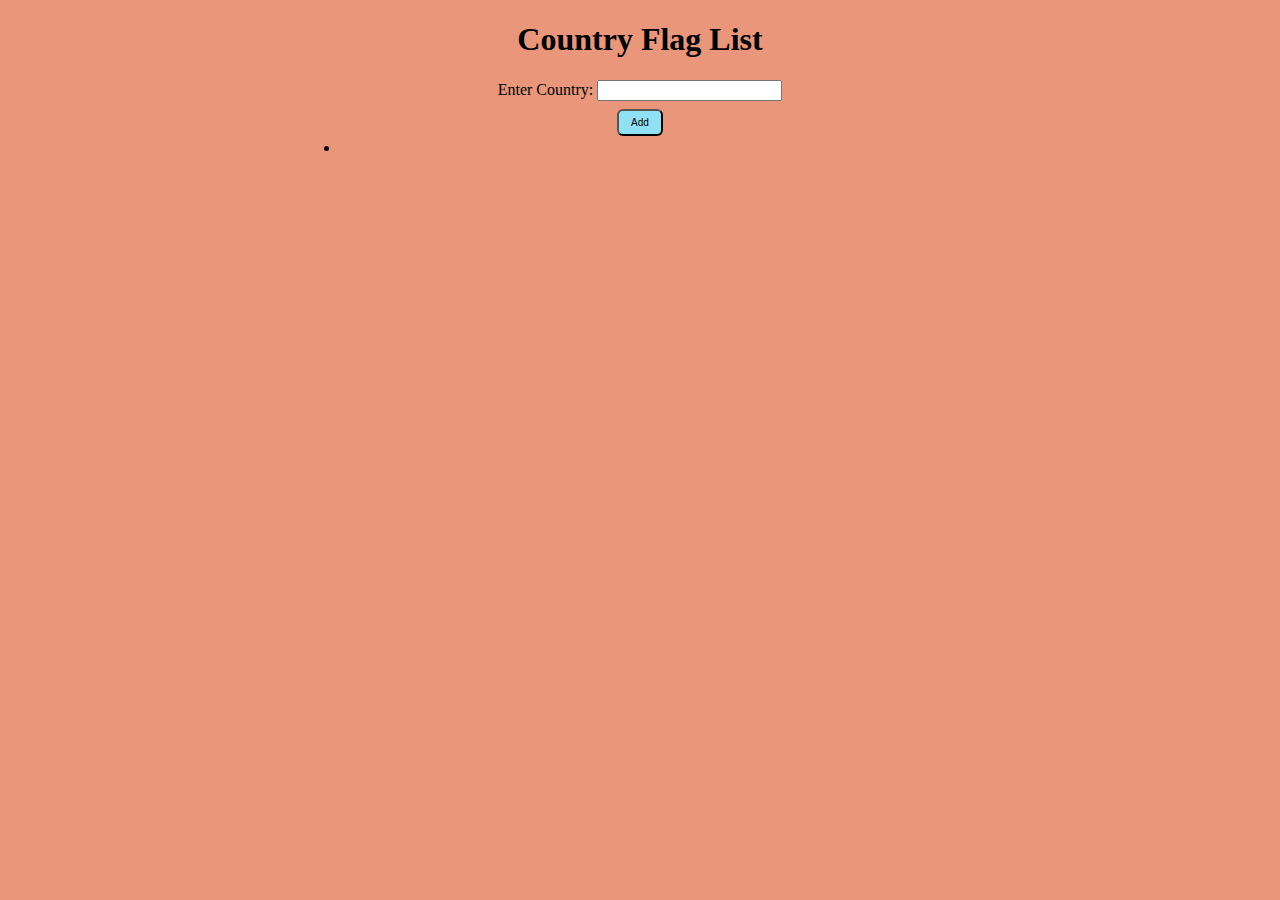
==== index.html @ 2bb21d1f "styled add button removed button that wasn't working" ====
<!DOCTYPE html>
<html lang="en">
<head>
    <meta charset="UTF-8">
    <meta http-equiv="X-UA-Compatible" content="IE=edge">
    <meta name="viewport" content="width=device-width, initial-scale=1.0">
    <link rel="stylesheet" href="simple-grid.css">
    <title>Country Flag List</title>
</head>
<body>
    <div class="container">
        <div class="row">
            <div class="col-12">
                <h1>Country Flag List</h1>
            
                <label for="name">Enter Country: </label>
                <input type="text" id="name" name="name" class="text-input" value=" "><br>

            </div>
        </div>
        <div class="row">
            <div class="col-12">
                <button class="flag_entered">Add</button>
                <!-- <button class="Show">Show</button> -->

            </div>
            <!-- <div class="row">
                <div class="col-12">

                    <label for="name">Enter Flag: </label>
                    <input type="text" id="name" name="name" class="text-input" value=" "><br>
                </div>
            </div>
            <div class="row">
                <div class="col-12">
                    <button class="Add">Add</button>
                    <button class="Show">Show</button>
    
                </div>
        </div> -->
        </div>
        <div class="row">
            <div class="col-12">
                    <li class="list_output">

                    </li>
            </div>
        </div>
    </div> 
</body>
<script src="flagList-FF.js"></script>
<script src="countryFlag.js"></script>
</html>
---- simple-grid.css ----
body{
    text-align: center;
    background:darksalmon
}

.container{
    height:500px;
    max-width: 600px;
    width: 100%;
    margin: auto;
    border-radius: 30px;
}

.flag_entered{
    background-color: rgb(144, 225, 243);
    color: black;
    padding: 6px 12px;
    text-align: center;
    text-decoration: none;
    display: inline-block;
    font-size: 10px;
    margin: 2px 1px;
    cursor: pointer;
    border-radius: 6px;
    margin-bottom: 3px;
    margin-top: 8.5px;
}

.Show{
    background-color: rgb(144, 225, 243);
    color: black;
    padding: 6px 12px;
    text-align: center;
    text-decoration: none;
    display: inline-block;
    font-size: 10px;
    margin: 2px 1px;
    cursor: pointer;
    border-radius: 6px;
    margin-bottom: 3px;
    margin-top: 8.5px;
}
/* .country{
    margin: 5px;
    border: 2px solid black;
    padding: 10px;
    font-size: 1.5rem;
    color: #090b0c;
    background-color: rgb(255, 217, 3);
    text-transform: capitalize;
    border-radius: 12px;
   
} */
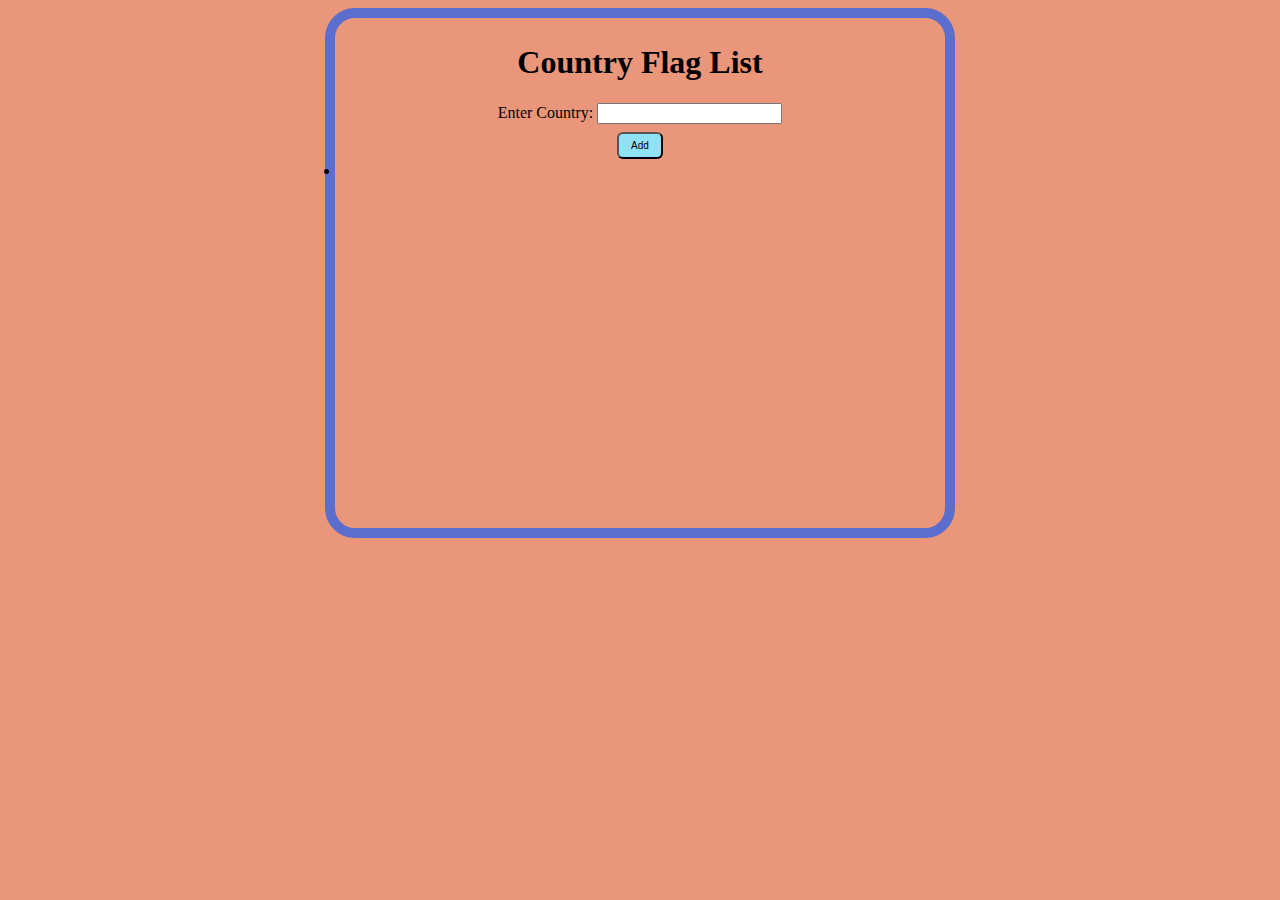
==== commit 723e20c6: "style" ====
--- a/index.html
+++ b/index.html
@@ -1,5 +1,6 @@
 <!DOCTYPE html>
 <html lang="en">
+
 <head>
     <meta charset="UTF-8">
     <meta http-equiv="X-UA-Compatible" content="IE=edge">
@@ -7,24 +8,26 @@
     <link rel="stylesheet" href="simple-grid.css">
     <title>Country Flag List</title>
 </head>
+
 <body>
     <div class="container">
-        <div class="row">
-            <div class="col-12">
-                <h1>Country Flag List</h1>
-            
-                <label for="name">Enter Country: </label>
-                <input type="text" id="name" name="name" class="text-input" value=" "><br>
+        <div class="country">
+            <div class="row">
+                <div class="col-12">
+                    <h1>Country Flag List</h1>
 
+                    <label for="name">Enter Country: </label>
+                    <input type="text" id="name" name="name" class="text-input" value=" "><br>
+
+                </div>
             </div>
-        </div>
-        <div class="row">
-            <div class="col-12">
-                <button class="flag_entered">Add</button>
-                <!-- <button class="Show">Show</button> -->
+            <div class="row">
+                <div class="col-12">
+                    <button class="flag_entered">Add</button>
+                    <!-- <button class="Show">Show</button> -->
 
-            </div>
-            <!-- <div class="row">
+                </div>
+                <!-- <div class="row">
                 <div class="col-12">
 
                     <label for="name">Enter Flag: </label>
@@ -38,16 +41,18 @@
     
                 </div>
         </div> -->
-        </div>
-        <div class="row">
-            <div class="col-12">
+            </div>
+            <div class="row">
+                <div class="col-12">
                     <li class="list_output">
 
                     </li>
+                </div>
             </div>
         </div>
-    </div> 
+    </div>
 </body>
 <script src="flagList-FF.js"></script>
 <script src="countryFlag.js"></script>
+
 </html>--- a/simple-grid.css
+++ b/simple-grid.css
@@ -11,6 +11,12 @@
     border-radius: 30px;
 }
 
+.container{
+    box-sizing: content-box;
+    width: 100%;
+    border: solid #5B6DCD 10px;
+    padding: 5px;
+}
 .flag_entered{
     background-color: rgb(144, 225, 243);
     color: black;
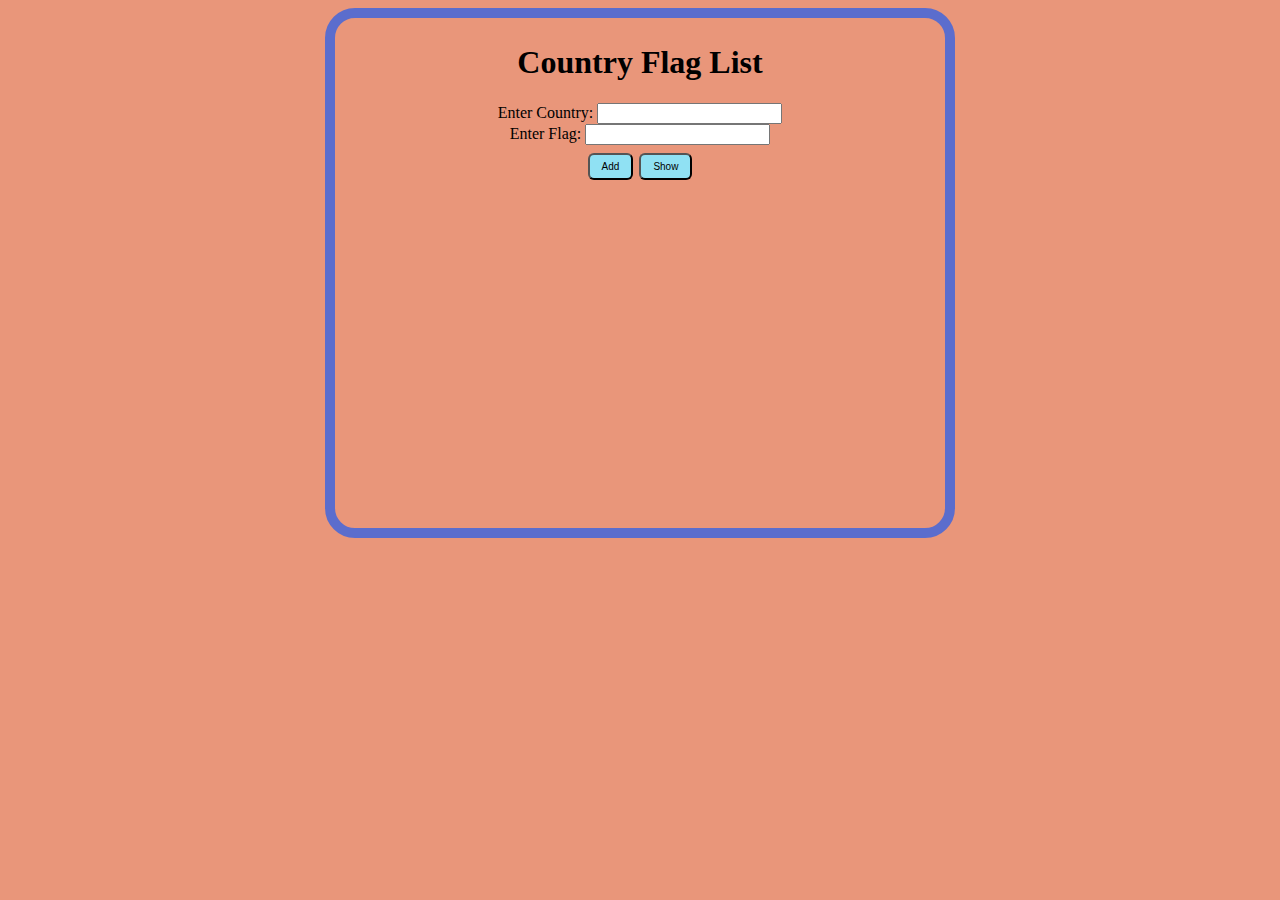
==== commit f98e4d60: "display country and flag struggling with adding new content" ====
--- a/index.html
+++ b/index.html
@@ -23,11 +23,11 @@
             </div>
             <div class="row">
                 <div class="col-12">
-                    <button class="flag_entered">Add</button>
+                    <!-- <button class="country_entered">Add</button> -->
                     <!-- <button class="Show">Show</button> -->
 
                 </div>
-                <!-- <div class="row">
+                <div class="row">
                 <div class="col-12">
 
                     <label for="name">Enter Flag: </label>
@@ -36,17 +36,17 @@
             </div>
             <div class="row">
                 <div class="col-12">
-                    <button class="Add">Add</button>
+                    <button class="flag_entered">Add</button>
                     <button class="Show">Show</button>
     
                 </div>
-        </div> -->
+        </div>
             </div>
             <div class="row">
                 <div class="col-12">
-                    <li class="list_output">
+                    <ul class="list_output">
 
-                    </li>
+                    </ul>
                 </div>
             </div>
         </div>
@@ -54,5 +54,6 @@
 </body>
 <script src="flagList-FF.js"></script>
 <script src="countryFlag.js"></script>
+<!-- <script src="countryFlag.handlebars"></script> -->
 
 </html>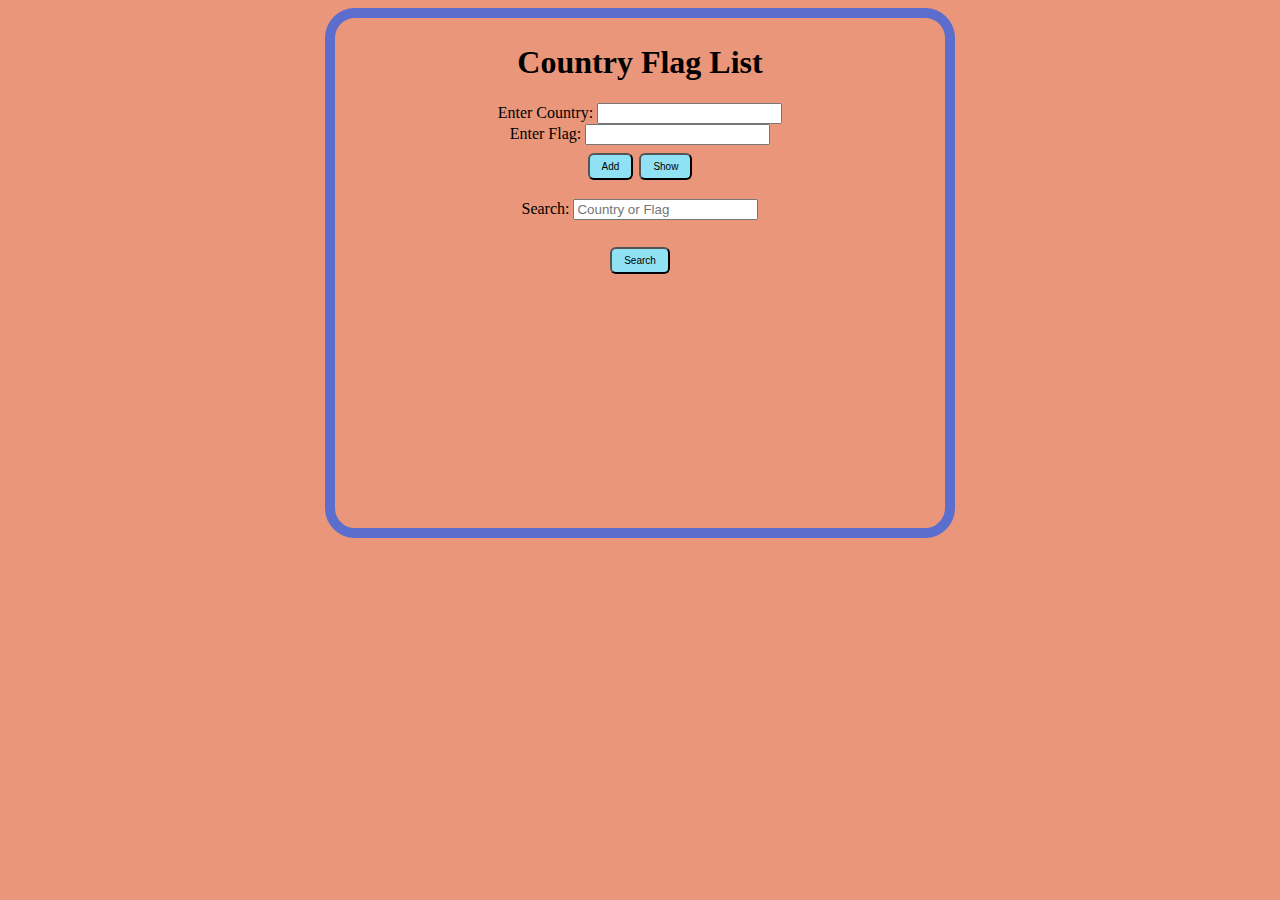
==== commit 62a52a26: "working on search engine" ====
--- a/index.html
+++ b/index.html
@@ -23,28 +23,41 @@
             </div>
             <div class="row">
                 <div class="col-12">
-                    <!-- <button class="country_entered">Add</button> -->
-                    <!-- <button class="Show">Show</button> -->
+    
 
                 </div>
                 <div class="row">
                 <div class="col-12">
 
                     <label for="name">Enter Flag: </label>
-                    <input type="text" id="name" name="name" class="text-input" value=" "><br>
+                    <input type="text" id="name" name="name" class="flag-input" value=" "><br>
                 </div>
             </div>
             <div class="row">
                 <div class="col-12">
                     <button class="flag_entered">Add</button>
                     <button class="Show">Show</button>
-    
                 </div>
         </div>
             </div>
+            
             <div class="row">
                 <div class="col-12">
                     <ul class="list_output">
+
+                    </ul>
+                </div>
+            </div>
+            <div class="row">
+                <div class="col-12">
+                    <label for="name">Search: </label>
+                    <input type="text" id="Sname" name="name" placeholder="Country or Flag"><br><br>
+                    <button class="Search">Search</button>
+                </div>
+            </div>
+            <div class="row">
+                <div class="col-12">
+                    <ul class="filtered_output">
 
                     </ul>
                 </div>
@@ -54,6 +67,5 @@
 </body>
 <script src="flagList-FF.js"></script>
 <script src="countryFlag.js"></script>
-<!-- <script src="countryFlag.handlebars"></script> -->
 
 </html>--- a/simple-grid.css
+++ b/simple-grid.css
@@ -46,14 +46,17 @@
     margin-bottom: 3px;
     margin-top: 8.5px;
 }
-/* .country{
-    margin: 5px;
-    border: 2px solid black;
-    padding: 10px;
-    font-size: 1.5rem;
-    color: #090b0c;
-    background-color: rgb(255, 217, 3);
-    text-transform: capitalize;
-    border-radius: 12px;
-   
-} */+.Search{
+    background-color: rgb(144, 225, 243);
+    color: black;
+    padding: 6px 12px;
+    text-align: center;
+    text-decoration: none;
+    display: inline-block;
+    font-size: 10px;
+    margin: 2px 1px;
+    cursor: pointer;
+    border-radius: 6px;
+    margin-bottom: 3px;
+    margin-top: 8.5px;
+}
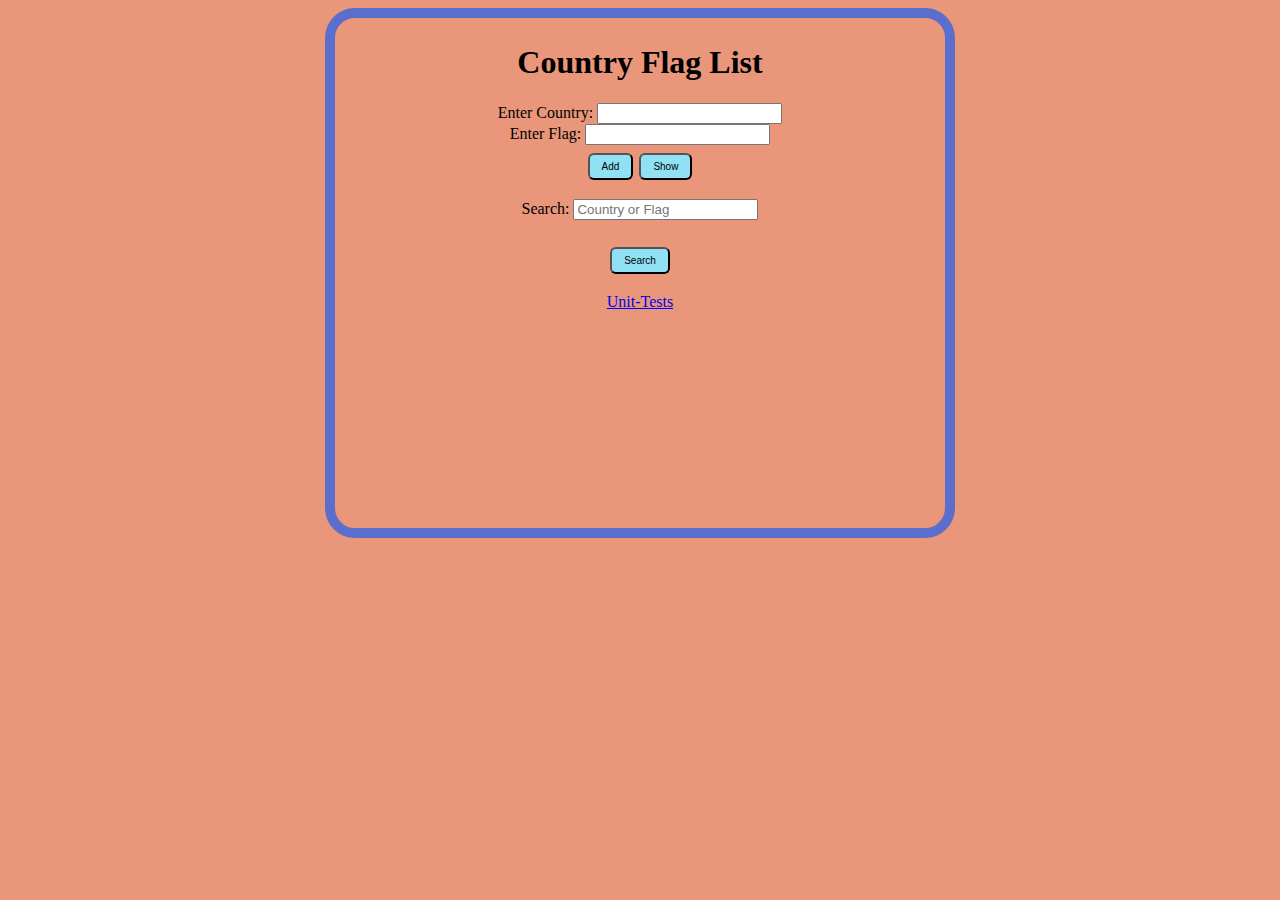
==== commit 7e6bb8d0: "linked my tests to country flag" ====
--- a/index.html
+++ b/index.html
@@ -62,6 +62,11 @@
                     </ul>
                 </div>
             </div>
+            <div class="row">
+                <div class="col-12">
+                    <a href="./test/index.html" >Unit-Tests</a>
+                </div>
+            </div>
         </div>
     </div>
 </body>
